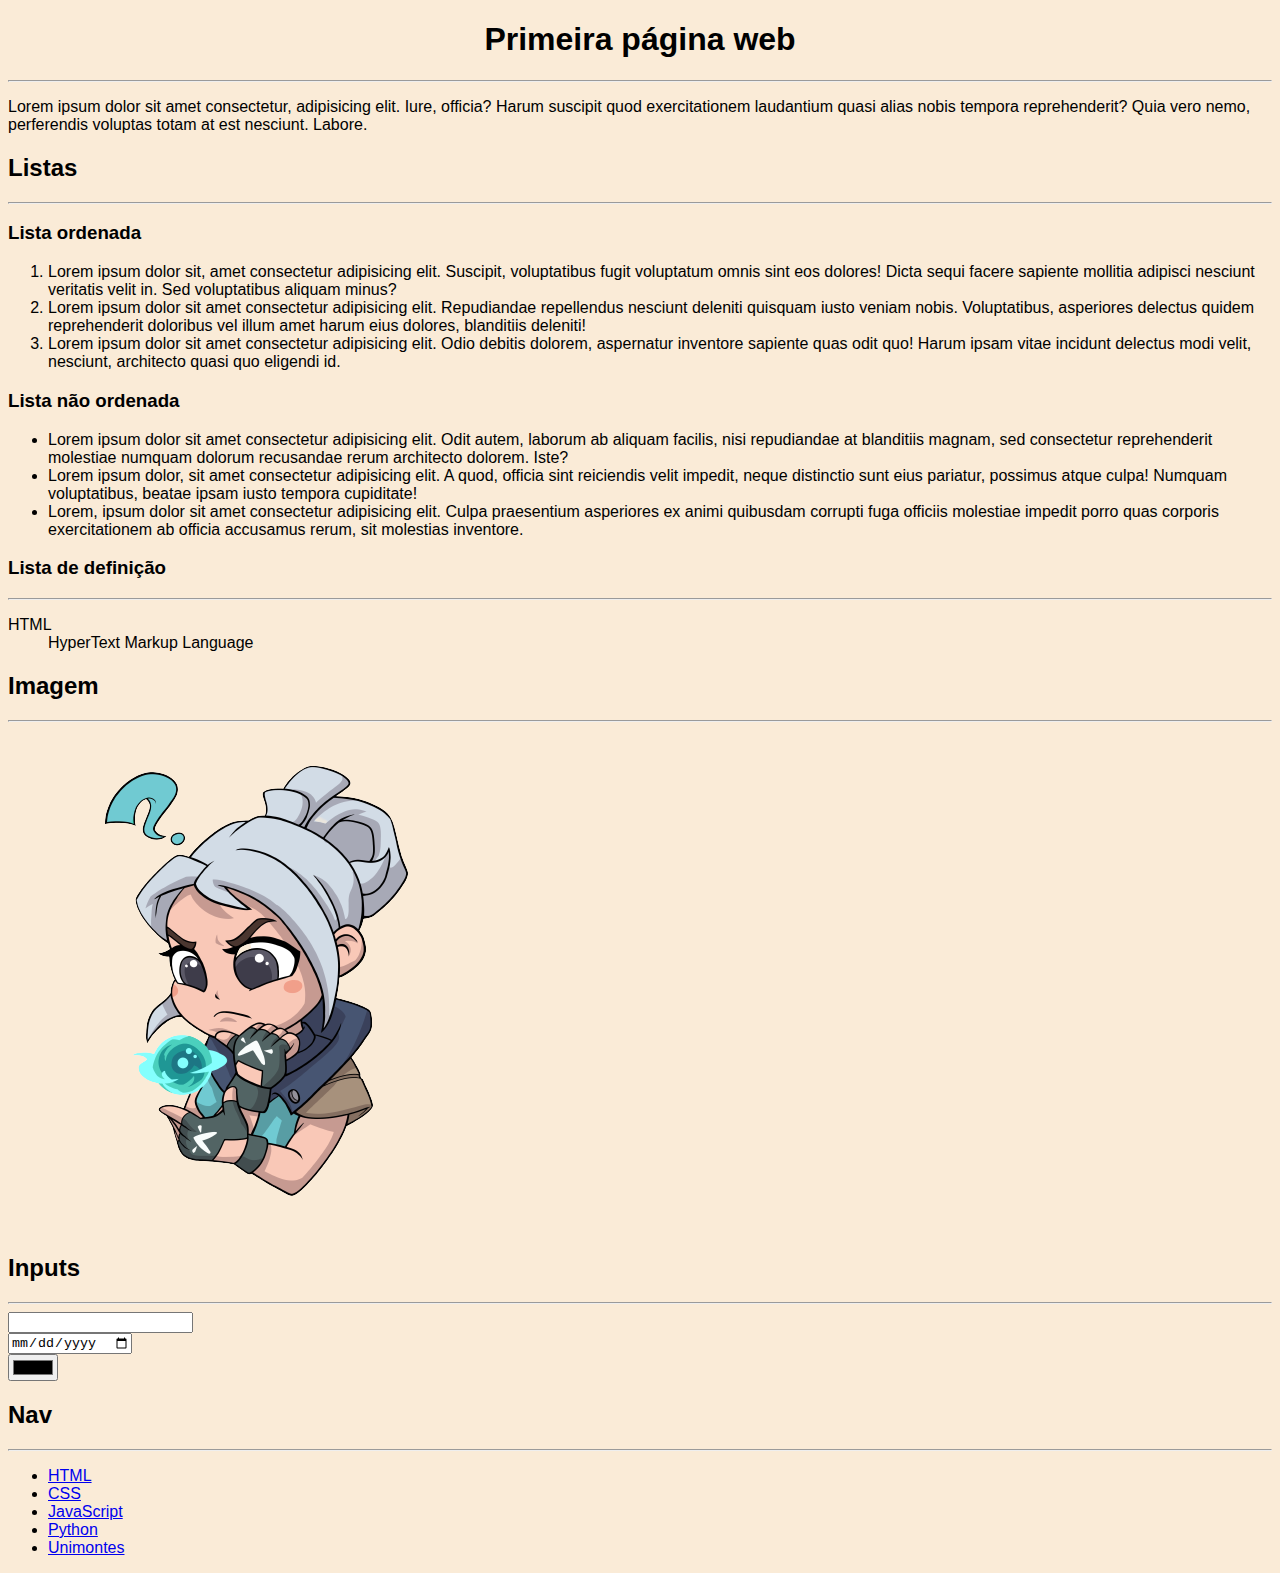
==== index.html @ 6f2d0975 "Aula 09/08/2023" ====
<!DOCTYPE html>
<html lang="pt-br">
<head>
    <meta charset="UTF-8">
    <meta name="viewport" content="width=device-width, initial-scale=1.0">
    <title>Hello World!</title>
    <style>
        body{
            background-color: antiquewhite;
            font-family: Verdana, Geneva, Tahoma, sans-serif;
        }
    </style>
</head>
<body>
    <h1 align="center">Primeira página web</h1>
    <hr>
    <p>Lorem ipsum dolor sit amet consectetur, adipisicing elit. Iure, officia? Harum suscipit quod exercitationem laudantium quasi alias nobis tempora reprehenderit? Quia vero nemo, perferendis voluptas totam at est nesciunt. Labore.</p>

    <h2>Listas</h2>
    <hr>
    <h3>Lista ordenada</h3>
    <ol>
        <li>Lorem ipsum dolor sit, amet consectetur adipisicing elit. Suscipit, voluptatibus fugit voluptatum omnis sint eos dolores! Dicta sequi facere sapiente mollitia adipisci nesciunt veritatis velit in. Sed voluptatibus aliquam minus?</li>
        <li>Lorem ipsum dolor sit amet consectetur adipisicing elit. Repudiandae repellendus nesciunt deleniti quisquam iusto veniam nobis. Voluptatibus, asperiores delectus quidem reprehenderit doloribus vel illum amet harum eius dolores, blanditiis deleniti!</li>
        <li>
            Lorem ipsum dolor sit amet consectetur adipisicing elit. Odio debitis dolorem, aspernatur inventore sapiente quas odit quo! Harum ipsam vitae incidunt delectus modi velit, nesciunt, architecto quasi quo eligendi id.
        </li>
    </ol>

    <h3>Lista não ordenada</h3>
    <ul type="">
        <li>Lorem ipsum dolor sit amet consectetur adipisicing elit. Odit autem, laborum ab aliquam facilis, nisi repudiandae at blanditiis magnam, sed consectetur reprehenderit molestiae numquam dolorum recusandae rerum architecto dolorem. Iste?</li>
        <li>Lorem ipsum dolor, sit amet consectetur adipisicing elit. A quod, officia sint reiciendis velit impedit, neque distinctio sunt eius pariatur, possimus atque culpa! Numquam voluptatibus, beatae ipsam iusto tempora cupiditate!</li>
        <li>Lorem, ipsum dolor sit amet consectetur adipisicing elit. Culpa praesentium asperiores ex animi quibusdam corrupti fuga officiis molestiae impedit porro quas corporis exercitationem ab officia accusamus rerum, sit molestias inventore.</li>
    </ul>

    <h3>Lista de definição</h3>
    <hr>
    <dl>
        <dt>HTML</dt>
            <dd>HyperText Markup Language</dd>
    </dl>

    <h2>Imagem</h2>
    <hr>
    <a href="https://www.youtube.com/watch?v=I69q6nDbFiA" target="_blank">
        <img src="img-jett.png" alt="img_jett">
    </a>

    <h2>Inputs</h2>
    <hr>
    <input type="text">
    <br>
    <input type="date">
    <br>
    <input type="color">

    <h2>Nav</h2>
    <hr>
    <nav>
        <ul>
            <li><a href="/html/">HTML</a>
            <li><a href="/css/">CSS</a>
            <li><a href="/js/">JavaScript</a>
            <li><a href="/python/">Python</a>
            <li><a href="http://unimontes.br" target="_blank">Unimontes</a>
        </ul>
    </nav>
</body>
</html>
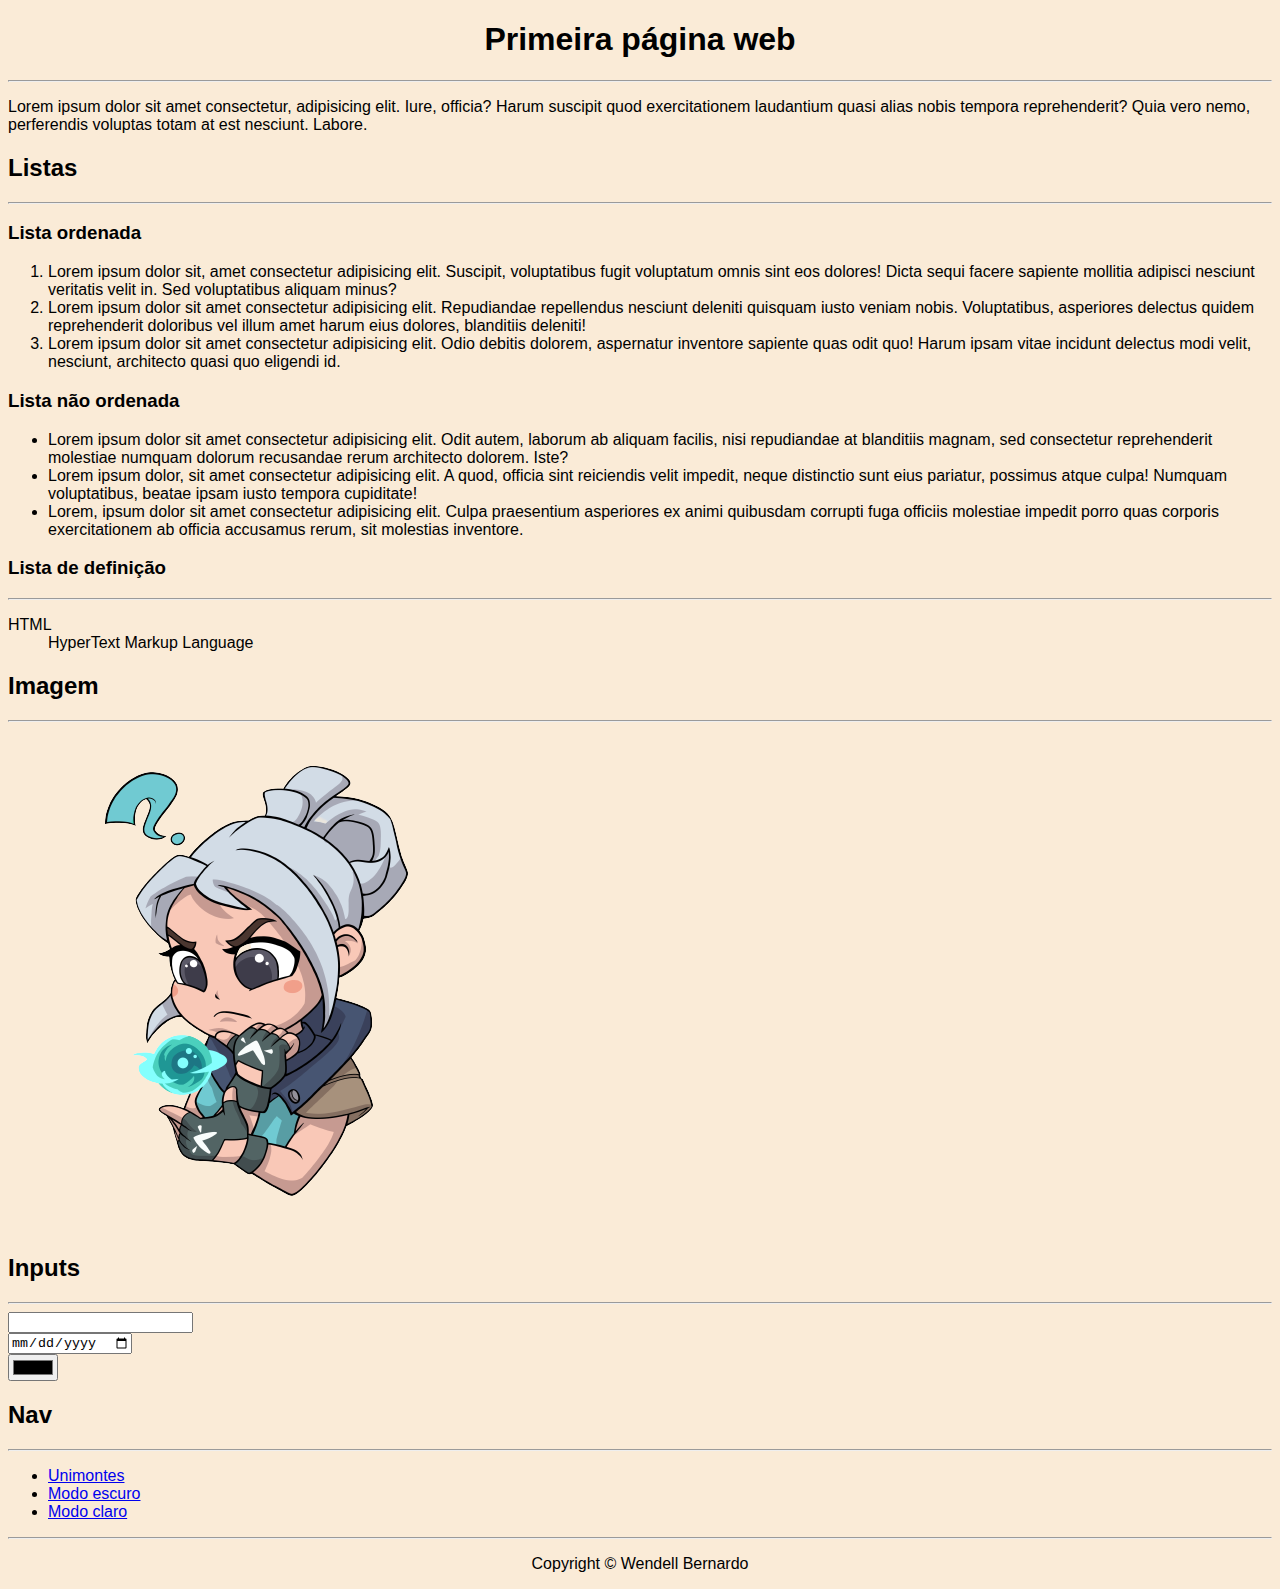
==== commit bcddc75a: "Aula de 11/08/2023" ====
--- a/index.html
+++ b/index.html
@@ -11,60 +11,76 @@
         }
     </style>
 </head>
-<body>
-    <h1 align="center">Primeira página web</h1>
-    <hr>
-    <p>Lorem ipsum dolor sit amet consectetur, adipisicing elit. Iure, officia? Harum suscipit quod exercitationem laudantium quasi alias nobis tempora reprehenderit? Quia vero nemo, perferendis voluptas totam at est nesciunt. Labore.</p>
+<body id="corpo">
+    <header>
+        <h1 align="center">Primeira página web</h1>
+        <hr>
+    </header>
 
-    <h2>Listas</h2>
-    <hr>
-    <h3>Lista ordenada</h3>
-    <ol>
-        <li>Lorem ipsum dolor sit, amet consectetur adipisicing elit. Suscipit, voluptatibus fugit voluptatum omnis sint eos dolores! Dicta sequi facere sapiente mollitia adipisci nesciunt veritatis velit in. Sed voluptatibus aliquam minus?</li>
-        <li>Lorem ipsum dolor sit amet consectetur adipisicing elit. Repudiandae repellendus nesciunt deleniti quisquam iusto veniam nobis. Voluptatibus, asperiores delectus quidem reprehenderit doloribus vel illum amet harum eius dolores, blanditiis deleniti!</li>
-        <li>
-            Lorem ipsum dolor sit amet consectetur adipisicing elit. Odio debitis dolorem, aspernatur inventore sapiente quas odit quo! Harum ipsam vitae incidunt delectus modi velit, nesciunt, architecto quasi quo eligendi id.
-        </li>
-    </ol>
+    <section>
+        <p id="unimontes">Lorem ipsum dolor sit amet consectetur, adipisicing elit. Iure, officia? Harum suscipit quod exercitationem laudantium quasi alias nobis tempora reprehenderit? Quia vero nemo, perferendis voluptas totam at est nesciunt. Labore.</p>
+        <h2>Listas</h2>
+        <hr>
+        <h3>Lista ordenada</h3>
+        <ol>
+            <li>Lorem ipsum dolor sit, amet consectetur adipisicing elit. Suscipit, voluptatibus fugit voluptatum omnis sint eos dolores! Dicta sequi facere sapiente mollitia adipisci nesciunt veritatis velit in. Sed voluptatibus aliquam minus?</li>
+            <li>Lorem ipsum dolor sit amet consectetur adipisicing elit. Repudiandae repellendus nesciunt deleniti quisquam iusto veniam nobis. Voluptatibus, asperiores delectus quidem reprehenderit doloribus vel illum amet harum eius dolores, blanditiis deleniti!</li>
+            <li>
+                Lorem ipsum dolor sit amet consectetur adipisicing elit. Odio debitis dolorem, aspernatur inventore sapiente quas odit quo! Harum ipsam vitae incidunt delectus modi velit, nesciunt, architecto quasi quo eligendi id.
+            </li>
+        </ol>
+        <h3>Lista não ordenada</h3>
+        <ul type="">
+            <li>Lorem ipsum dolor sit amet consectetur adipisicing elit. Odit autem, laborum ab aliquam facilis, nisi repudiandae at blanditiis magnam, sed consectetur reprehenderit molestiae numquam dolorum recusandae rerum architecto dolorem. Iste?</li>
+            <li>Lorem ipsum dolor, sit amet consectetur adipisicing elit. A quod, officia sint reiciendis velit impedit, neque distinctio sunt eius pariatur, possimus atque culpa! Numquam voluptatibus, beatae ipsam iusto tempora cupiditate!</li>
+            <li>Lorem, ipsum dolor sit amet consectetur adipisicing elit. Culpa praesentium asperiores ex animi quibusdam corrupti fuga officiis molestiae impedit porro quas corporis exercitationem ab officia accusamus rerum, sit molestias inventore.</li>
+        </ul>
+        <h3>Lista de definição</h3>
+        <hr>
+        <dl>
+            <dt>HTML</dt>
+                <dd>HyperText Markup Language</dd>
+        </dl>
+        <h2>Imagem</h2>
+        <hr>
+        <a href="https://www.youtube.com/watch?v=I69q6nDbFiA" target="_blank">
+            <img src="img-jett.png" alt="img_jett">
+        </a>
+        <h2>Inputs</h2>
+        <hr>
+        <input type="text" id="myInput">
+        <br>
+        <input type="date">
+        <br>
+        <input type="color">
+        <br>
+ 
+        <h2>Nav</h2>
+        <hr>
+        <nav>
+            <ul>
+                <li><a href="http://unimontes.br" target="_blank">Unimontes</a>
+                <li><a href="#" onclick="escuro()">Modo escuro</a>
+                <li><a href="#" onclick="claro()">Modo claro</a>
+            </ul>
+        </nav>
+    </section>
 
-    <h3>Lista não ordenada</h3>
-    <ul type="">
-        <li>Lorem ipsum dolor sit amet consectetur adipisicing elit. Odit autem, laborum ab aliquam facilis, nisi repudiandae at blanditiis magnam, sed consectetur reprehenderit molestiae numquam dolorum recusandae rerum architecto dolorem. Iste?</li>
-        <li>Lorem ipsum dolor, sit amet consectetur adipisicing elit. A quod, officia sint reiciendis velit impedit, neque distinctio sunt eius pariatur, possimus atque culpa! Numquam voluptatibus, beatae ipsam iusto tempora cupiditate!</li>
-        <li>Lorem, ipsum dolor sit amet consectetur adipisicing elit. Culpa praesentium asperiores ex animi quibusdam corrupti fuga officiis molestiae impedit porro quas corporis exercitationem ab officia accusamus rerum, sit molestias inventore.</li>
-    </ul>
+    <footer>
+        <hr>
+        <p style="text-align: center;">Copyright &copy; Wendell Bernardo</p>
+    </footer>
 
-    <h3>Lista de definição</h3>
-    <hr>
-    <dl>
-        <dt>HTML</dt>
-            <dd>HyperText Markup Language</dd>
-    </dl>
+    <script>
 
-    <h2>Imagem</h2>
-    <hr>
-    <a href="https://www.youtube.com/watch?v=I69q6nDbFiA" target="_blank">
-        <img src="img-jett.png" alt="img_jett">
-    </a>
-
-    <h2>Inputs</h2>
-    <hr>
-    <input type="text">
-    <br>
-    <input type="date">
-    <br>
-    <input type="color">
-
-    <h2>Nav</h2>
-    <hr>
-    <nav>
-        <ul>
-            <li><a href="/html/">HTML</a>
-            <li><a href="/css/">CSS</a>
-            <li><a href="/js/">JavaScript</a>
-            <li><a href="/python/">Python</a>
-            <li><a href="http://unimontes.br" target="_blank">Unimontes</a>
-        </ul>
-    </nav>
+        function escuro(){
+            document.getElementById("corpo").style.background="dimgray";
+            document.getElementById("corpo").style.color="gold"
+        }
+        function claro(){
+            document.getElementById("corpo").style.background="antiquewhite";
+            document.getElementById("corpo").style.color="black";
+        }
+    </script>
 </body>
 </html>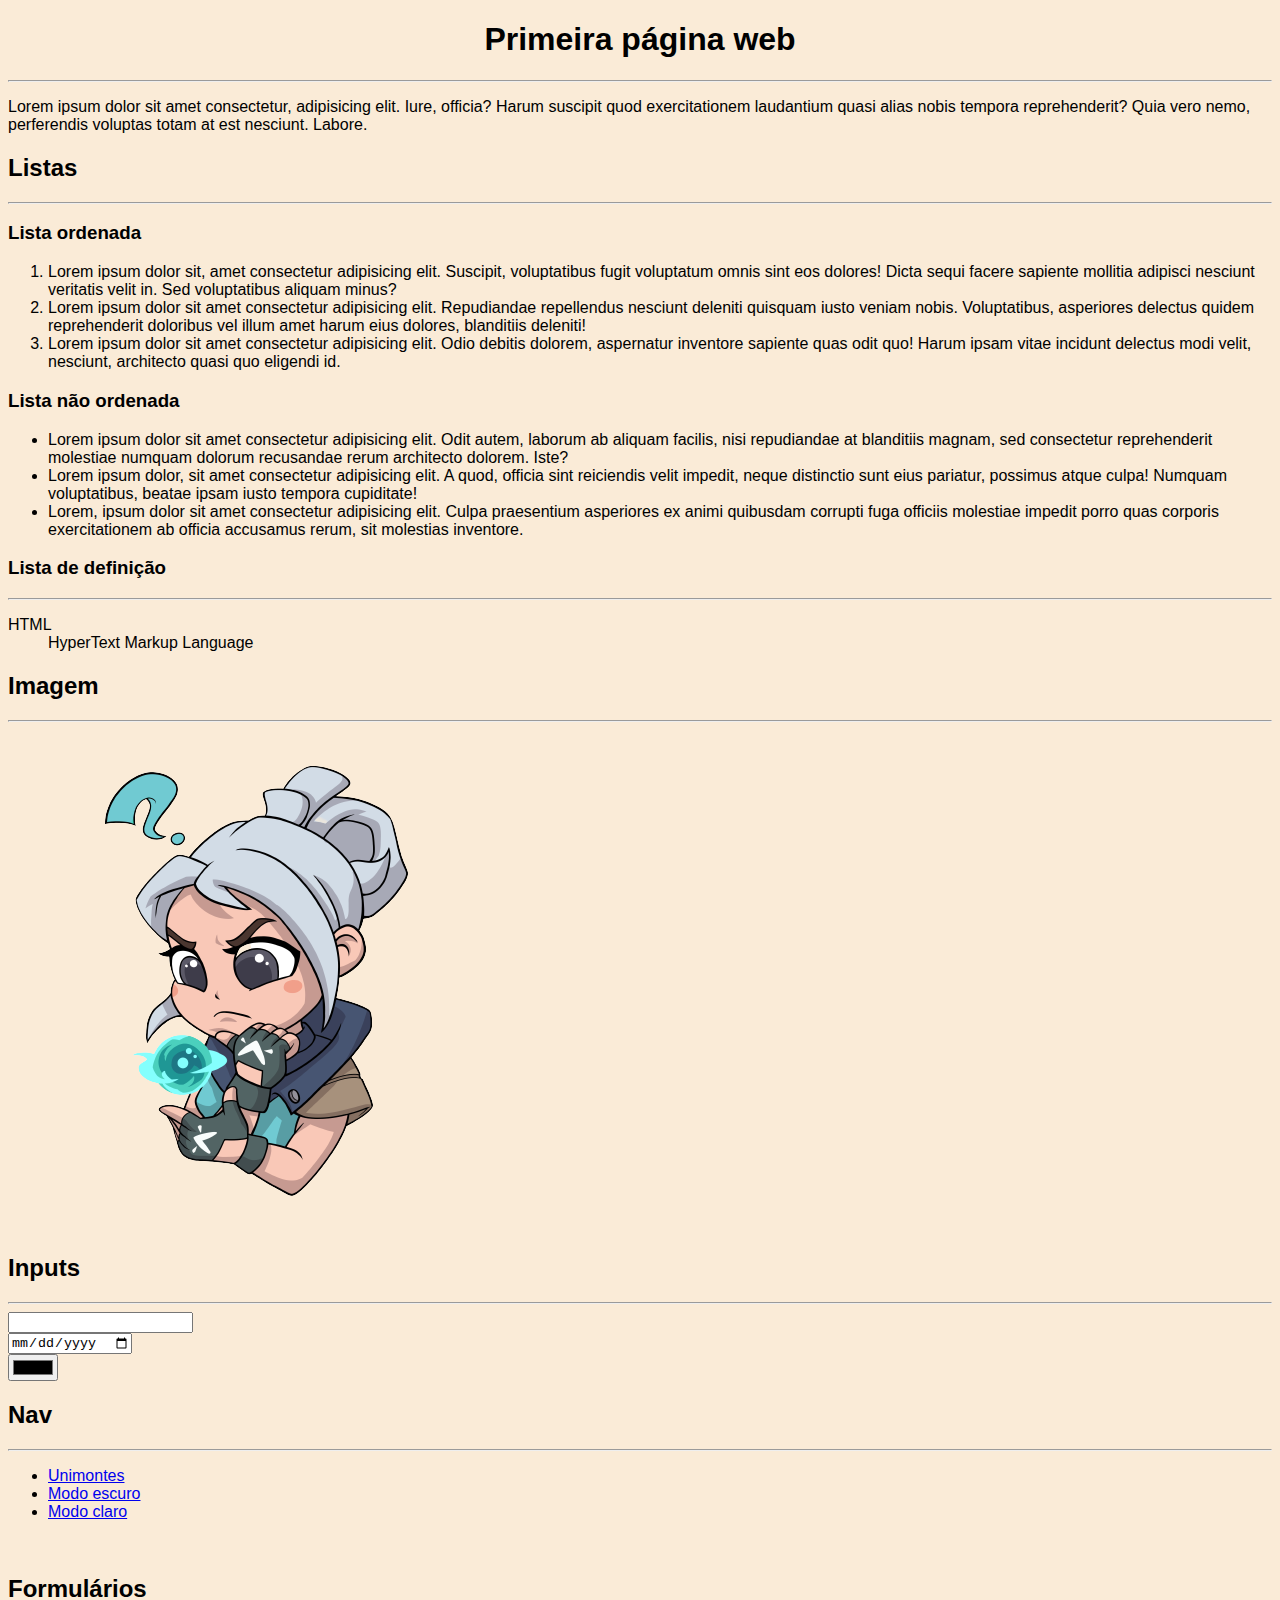
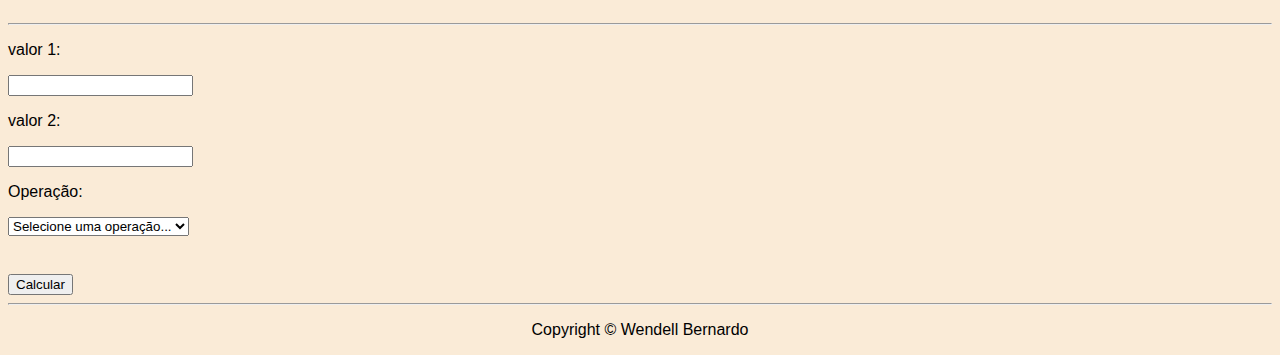
==== commit 6aac1b9f: "Aula 18/08/2023" ====
--- a/index.html
+++ b/index.html
@@ -64,6 +64,31 @@
                 <li><a href="#" onclick="claro()">Modo claro</a>
             </ul>
         </nav>
+        <br>
+
+        <h2>Formulários</h2>
+        <hr>
+        <form id="calc">
+            <p>valor 1:</p>
+            <input type="number" id="valor1" value=""/>
+            <p>valor 2:</p>
+            <input type="number" id="valor2" value=""/>
+            <p>Operação:</p>
+            <select id="operacao">
+                <option value="0" selected>Selecione uma operação...</option>
+                <option value="a">Somar</option>
+                <option value="b">Subtrair</option>
+                <option value="c">Multiplicar</option>
+                <option value="d">Dividir</option>
+            </select>
+
+            <div id="Resultado">
+
+            </div>
+
+            <br>
+            <input type="button" id="botao" value="Calcular" onclick="calcular()" style="margin-top: 20px;"/>
+        </form>
     </section>
 
     <footer>
@@ -72,7 +97,6 @@
     </footer>
 
     <script>
-
         function escuro(){
             document.getElementById("corpo").style.background="dimgray";
             document.getElementById("corpo").style.color="gold"
@@ -81,6 +105,32 @@
             document.getElementById("corpo").style.background="antiquewhite";
             document.getElementById("corpo").style.color="black";
         }
+        function calcular(){
+            var valor1 = parseInt(document.getElementById('valor1').value);
+            var valor2 = parseInt(document.getElementById('valor2').value);
+            var total;
+            var operacao = document.getElementById('operacao').value;
+
+            if(operacao=='a'){
+                //função somar
+                total = valor1+valor2;
+            }
+            else if(operacao=='b'){
+                //função subtrair
+                total = valor1-valor2;
+            }
+            else if(operacao=='c'){
+                //função multiplicar
+                total = valor1*valor2;
+            }
+            else if(operacao=='d'){
+                //função dividir
+                total = valor1/valor2;
+            }
+            
+            //window.alert("Resultado = " + total);
+            document.getElementById('Resultado').innerHTML = "<p><strong>Resultado:</strong> " + total + "</p>";
+        }
     </script>
 </body>
 </html>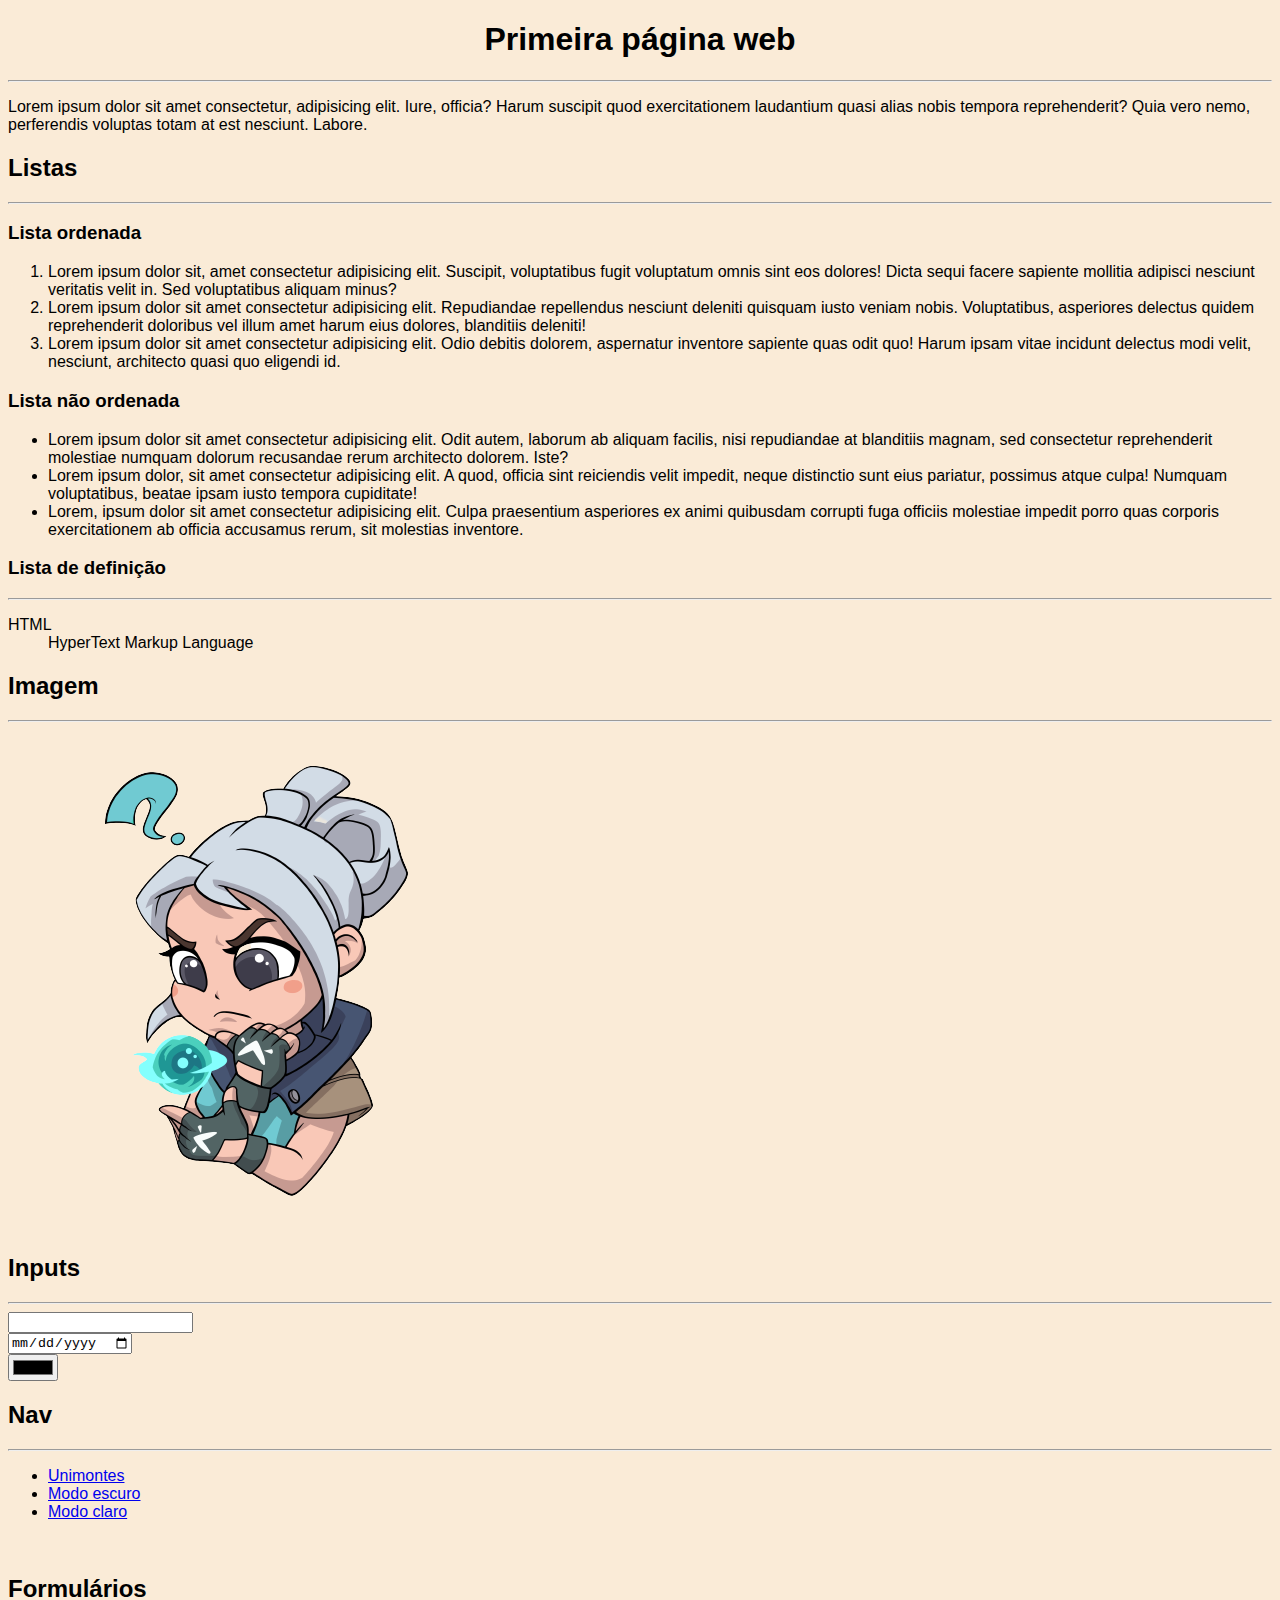
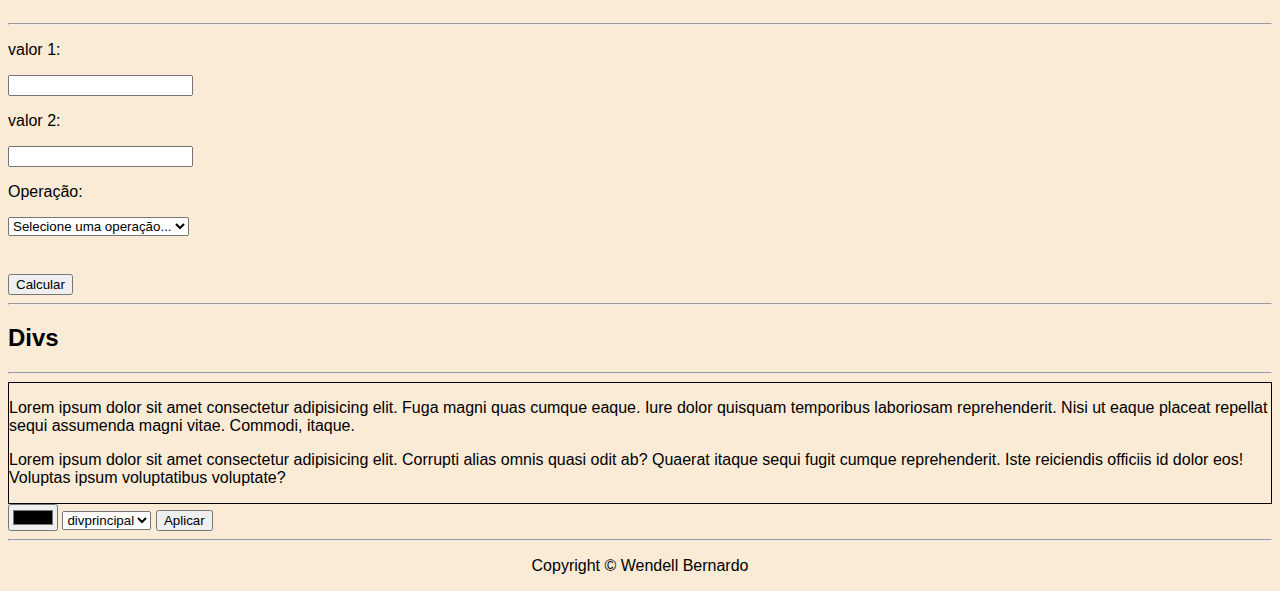
==== commit 16ffa35e: "Aula 23/08/2023" ====
--- a/index.html
+++ b/index.html
@@ -89,6 +89,25 @@
             <br>
             <input type="button" id="botao" value="Calcular" onclick="calcular()" style="margin-top: 20px;"/>
         </form>
+        <hr>
+
+        <h2>Divs</h2>
+        <hr>
+        <div id="divprincipal" style="border: 1px solid black;">
+            <div id="div1">
+                <p>Lorem ipsum dolor sit amet consectetur adipisicing elit. Fuga magni quas cumque eaque. Iure dolor quisquam temporibus laboriosam reprehenderit. Nisi ut eaque placeat repellat sequi assumenda magni vitae. Commodi, itaque.</p>
+            </div>
+            <div id="div2">
+                <p>Lorem ipsum dolor sit amet consectetur adipisicing elit. Corrupti alias omnis quasi odit ab? Quaerat itaque sequi fugit cumque reprehenderit. Iste reiciendis officiis id dolor eos! Voluptas ipsum voluptatibus voluptate?</p>
+            </div>
+        </div>
+        <input type="color" id="cor">
+        <select id="elemento">
+            <option value="divprincipal">divprincipal</option>
+            <option value="div1">div1</option>
+            <option value="div2">div2</option>
+        </select>
+        <input type="button" value="Aplicar" onclick="mudacor()">
     </section>
 
     <footer>
@@ -131,6 +150,13 @@
             //window.alert("Resultado = " + total);
             document.getElementById('Resultado').innerHTML = "<p><strong>Resultado:</strong> " + total + "</p>";
         }
+
+        function mudacor(){
+            var cor = document.getElementById('cor').value;
+            var elemento = document.getElementById('elemento').value;
+
+            document.getElementById(elemento).style.background = cor;
+        }
     </script>
 </body>
 </html>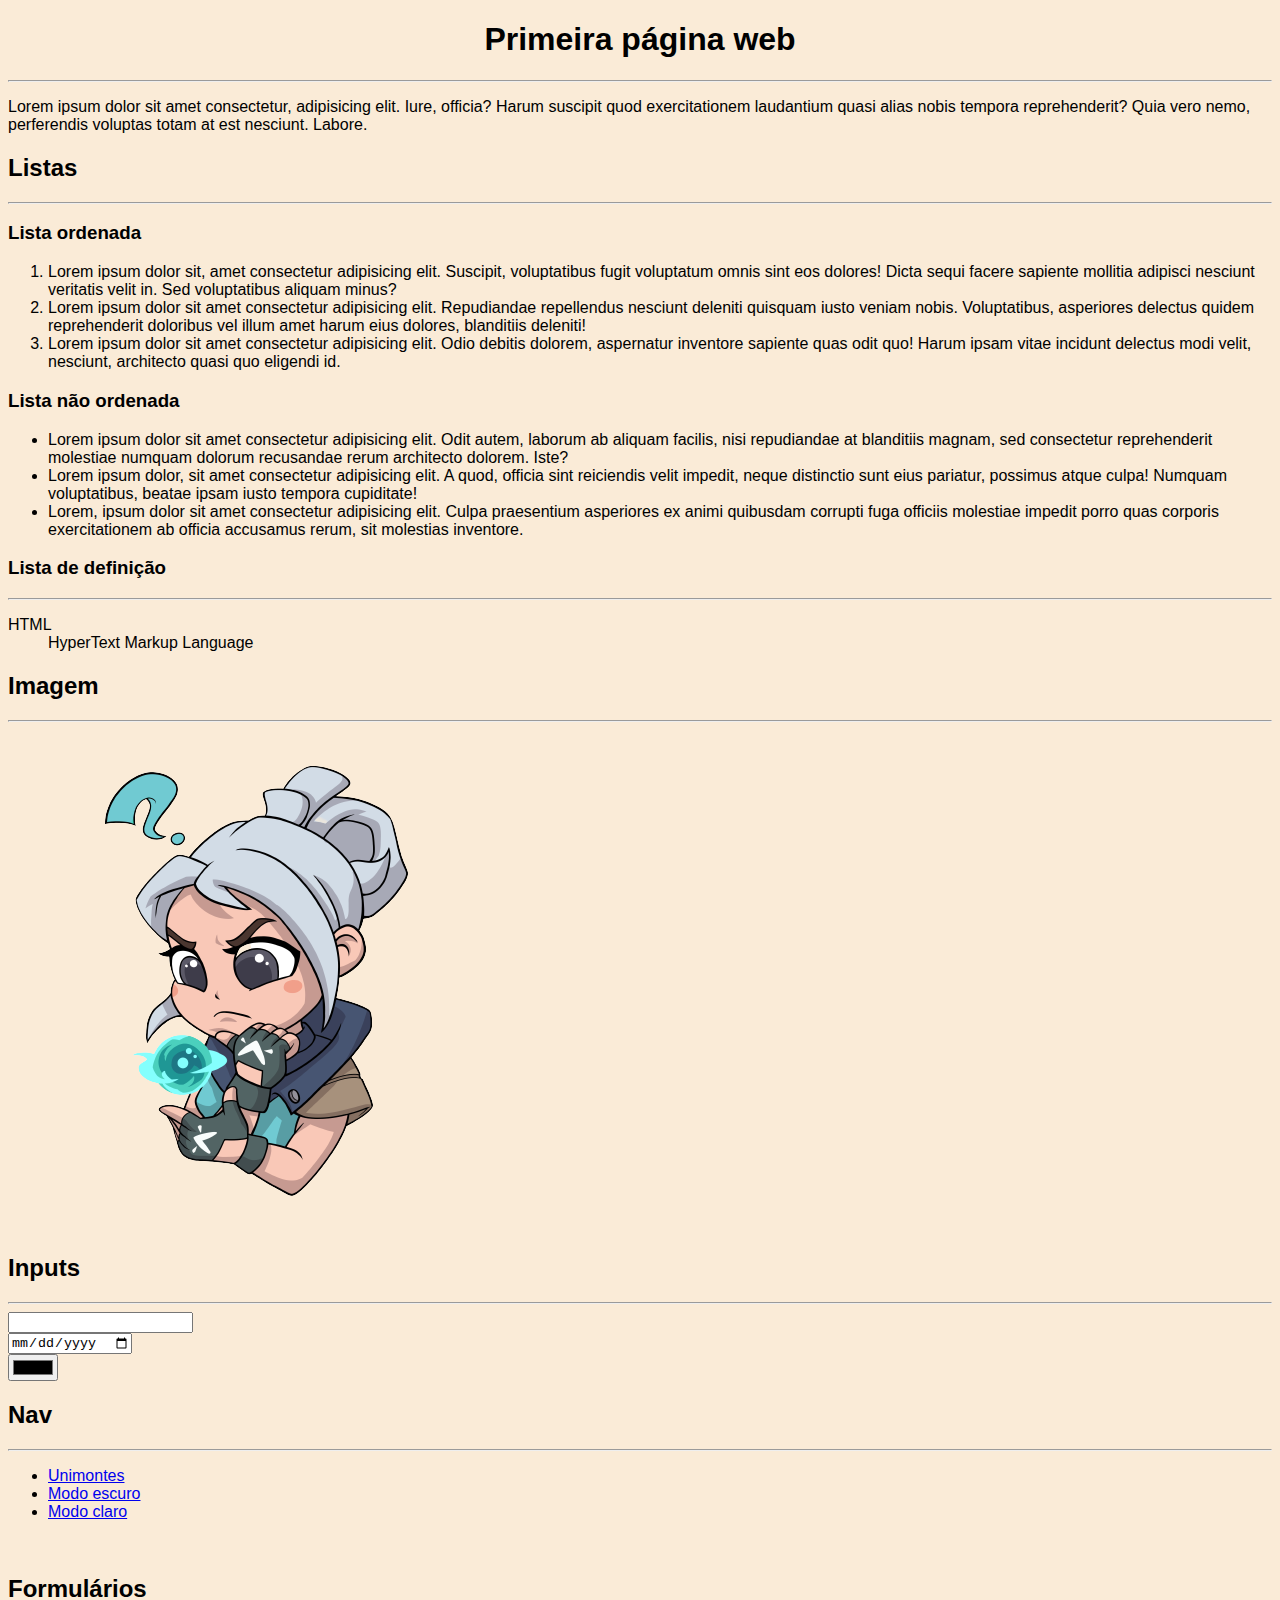
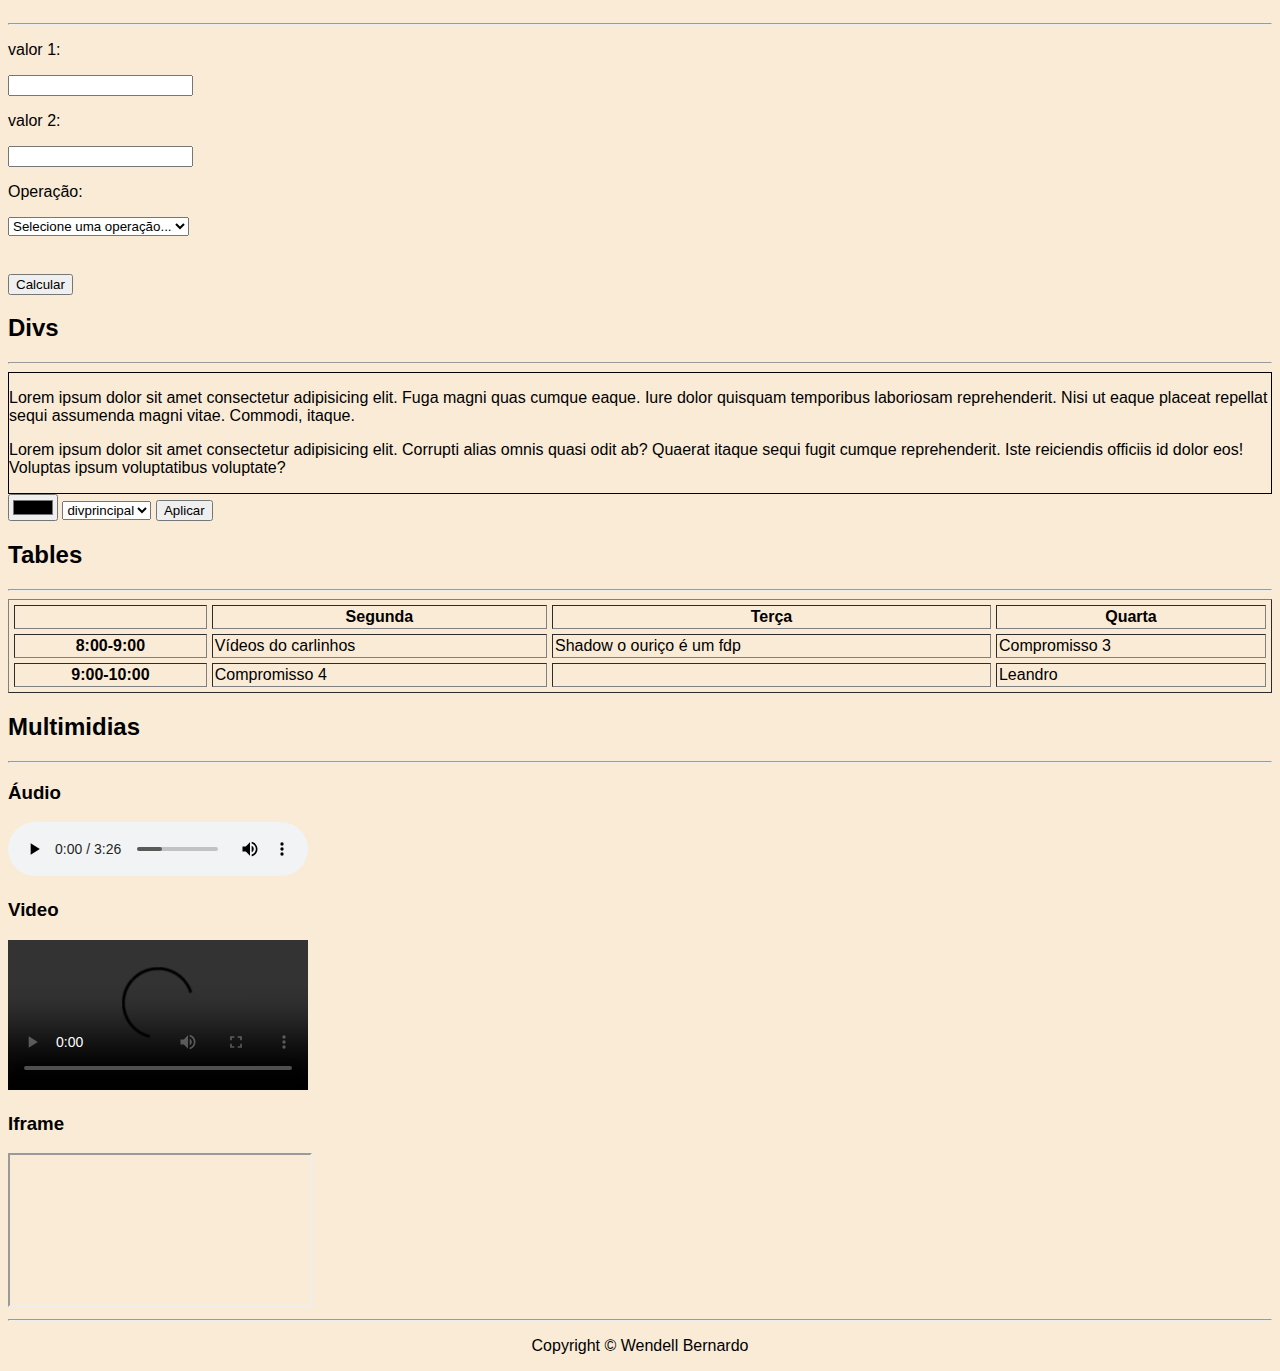
==== commit 3939102f: "Aula 25/08/2023" ====
--- a/index.html
+++ b/index.html
@@ -89,7 +89,6 @@
             <br>
             <input type="button" id="botao" value="Calcular" onclick="calcular()" style="margin-top: 20px;"/>
         </form>
-        <hr>
 
         <h2>Divs</h2>
         <hr>
@@ -108,6 +107,42 @@
             <option value="div2">div2</option>
         </select>
         <input type="button" value="Aplicar" onclick="mudacor()">
+
+        <h2>Tables</h2>
+        <hr>
+        <table border="1" width="100%" cellpadding="2" cellspacing="5">
+            <tr>
+                <th></th>
+                <th>Segunda</th>
+                <th>Terça</th>
+                <th>Quarta</th>
+            </tr>
+            <tr>
+                <th>8:00-9:00</th>
+                <td>Vídeos do carlinhos</td>
+                <td>Shadow o ouriço é um fdp</td>
+                <td>Compromisso 3</td>
+            </tr>
+            <tr>
+                <th>9:00-10:00</th>
+                <td>Compromisso 4</td>
+                <td></td>
+                <td>Leandro</td>
+            </tr>
+        </table>
+
+        <h2>Multimidias</h2>
+        <hr>
+        <h3>Áudio</h3>
+        <audio src="audio.mp3" type="audio/mpeg" controls >
+            
+        </audio>
+
+        <h3>Video</h3>
+        <video src="video.mp4" controls></video>
+
+        <h3>Iframe</h3>
+        <iframe src="https://github.com/"></iframe>
     </section>
 
     <footer>
@@ -159,4 +194,4 @@
         }
     </script>
 </body>
-</html>+</html>
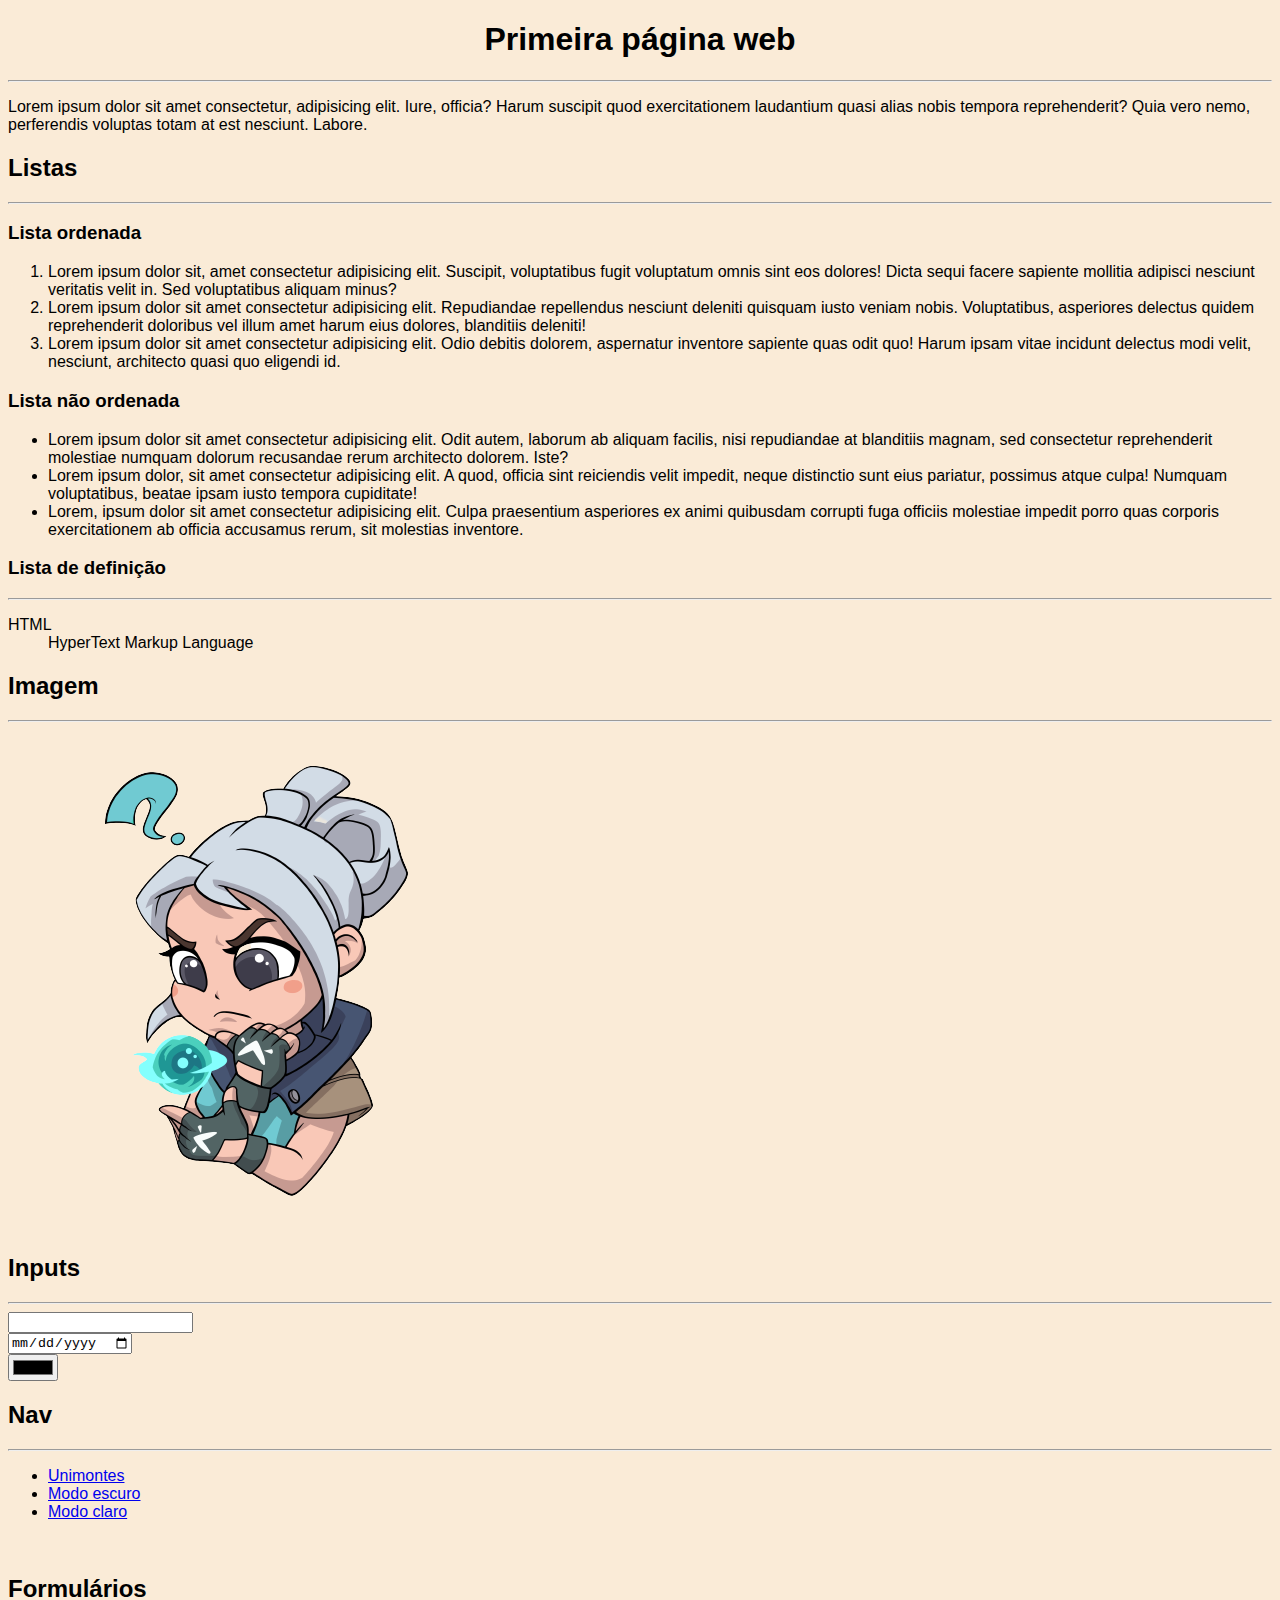
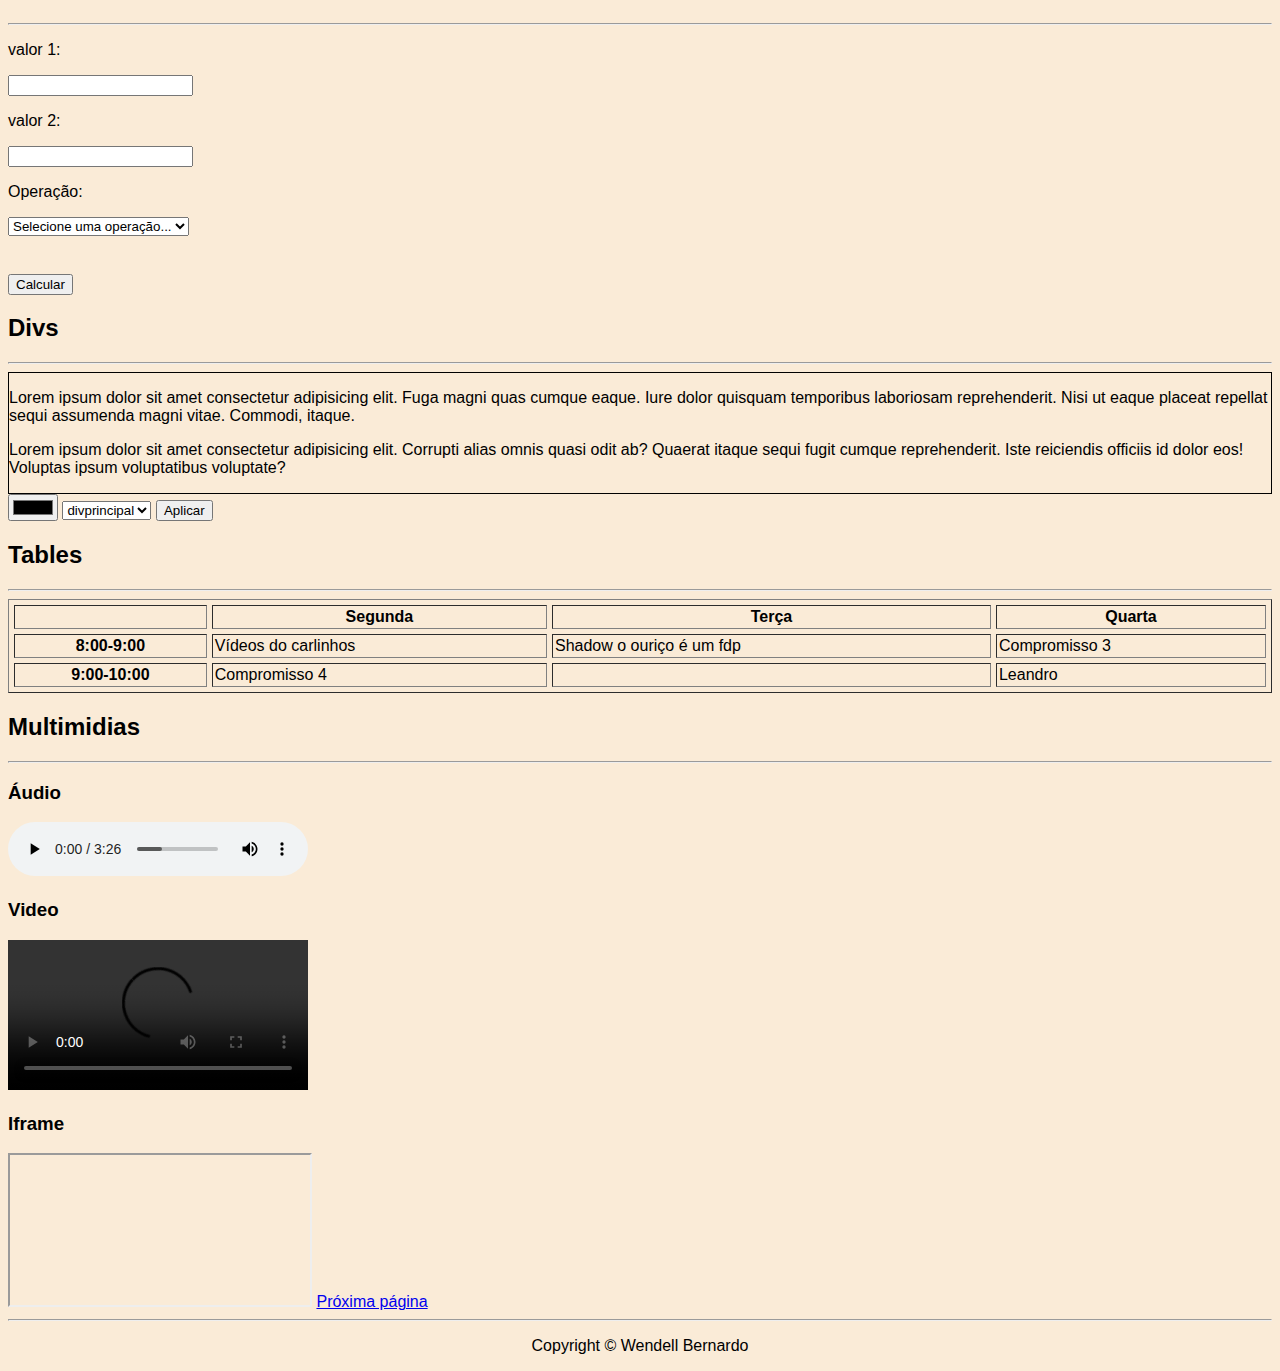
==== commit 252e3a35: "Aula Box-Model" ====
--- a/index.html
+++ b/index.html
@@ -143,6 +143,8 @@
 
         <h3>Iframe</h3>
         <iframe src="https://github.com/"></iframe>
+
+        <a href="pagina2.html">Próxima página</a>
     </section>
 
     <footer>
